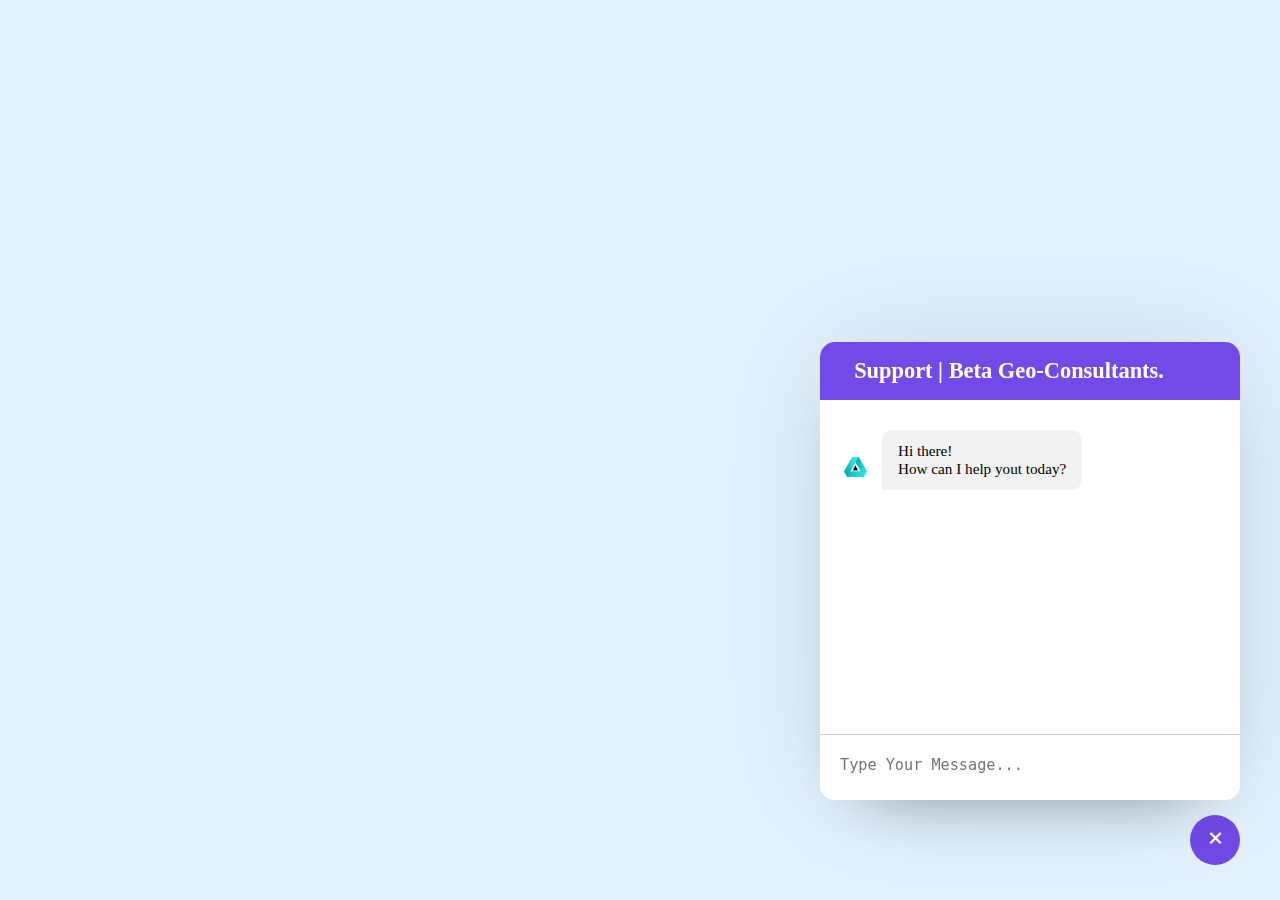
==== chatbot.html @ cc0cf4b5 "Cgatbt HTML CSS JavaScript" ====
<!DOCTYPE html>
<html lang="en">
<head>
    <meta charset="UTF-8">
    <meta name="viewport" content="width=device-width, initial-scale=1.0">
    <title>Document</title>
    <script src="script.js" defer></script>
    <link rel="stylesheet" href="chatbot.css">
    <link rel="stylesheet" href="https://cdn.jsdelivr.net/npm/boxicons@latest/css/boxicons.min.css">
</head>
<body class="show-chatbot">
    <button class="chatbot-toggler">
        <span><i class='bx bx-chat'></i></span>
        <span><i class='bx bx-x'></i></span>
    </button>
    <div class="chatbot">
        <header>
            <h2>Support | Beta Geo-Consultants.</h2>
            <span><i class='bx bx-x'></i></span>
        </header>
        <ul class="chatbox">
            <li class="chat incoming">
                <span class="material-symbols-outlines"><img src="logo1.png" alt=""></span>
                <p>Hi there! <br> How can I help yout today?</p>
            </li>
        </ul>
        <div class="chat-input">
            <textarea placeholder="Type Your Message..." required></textarea>
            <span id="send-btn" class="material-symbols-outlined"><i class='bx bx-send'></i></span>
        </div>
    </div>
</body>
</html>
---- chatbot.css ----
*{
    margin: 0;
    padding: 0;
    box-sizing: border-box;
}

body{
    background: #E3F2FD;
}

.chatbot{
    position: fixed;
    right: 40px;
    bottom: 100px;
    width: 420px;
    transform: scale(0.5);
    opacity: 0;
    pointer-events: none;
    overflow: hidden;
    background: #fff;
    border-radius: 15px;
    box-shadow: 0 0 128px 0 rgba(0, 0, 0, 0.1), 
            0 32px 64px -48px rgba(0, 0, 0, 0.5);
}

.show-chatbot .chatbot{
    transform: scale(1);
    opacity: 1;
    pointer-events: auto;
}

.chatbot header{
    background: #724ae8;
    padding: 16px 0;
    text-align: center;
}

.chatbot header h2{
    color: #fff;
    font-size: 1.4rem;
    width: 90%;
}

.chatbot header span{
    position: absolute;
    right: 15px;
    top: 33px;
    font-size: 25px;
    color: #fff;
    cursor: pointer;
    display: none;
    transform: translateY(-50%);
    padding-left: 10px;
}

.chatbot .chatbox{
    height: 400px;
    overflow-y: auto;
    padding: 30px 20px 70px;
}

.chatbox .chat{
    display: flex;
}

.chatbox .incoming span{
    height: 32px;
    width: 32px;
    color: #fff;
    align-self: flex-end;
    background: #724ae8;
    text-align: center;
    line-height: 32px;
    border-radius: 4px;
    margin: 0 10px 7px 0;
}

.chatbox .incoming span img{
    width: 100%;
    height: 100%;
}

.chatbox .outgoing{
    margin: 20px 0;
    justify-content: flex-end;
}

.chatbox .chat p{
    color: #fff;
    max-width: 75%;
    padding: 12px 16px;
    border-radius: 10px 10px 0 10px;
    background: #724ae8;
    font-size: 0.95rem;
}

.chatbox .incoming p{
    color: #000;
    background: #f2f2f2;
    border-radius: 10px 10px 10px 0;
}

.chatbot .chat-input{
    position: absolute;
    bottom: 0;
    width: 100%;
    background: #fff;
    padding: 5px 20px;
    border-top: 1px solid #ccc;
    display: flex;
    gap: 5px;
}

.chat-input textarea{
    height: 55px;
    width: 100%;
    border: none;
    outline: none;
    font-size: 0.95rem;
    resize: none;
    padding: 16px 15px 16px 0;
}

.chat-input span{
    align-self: flex-end;
    height: 55px;
    line-height: 55px;
    color: #724ae8;
    font-size: 1.35rem;
    cursor: pointer;
    visibility: hidden;
}

.chat-input textarea:valid ~ span{
    visibility: visible;
}

/* The Open and close button */
.chatbot-toggler{
    position: fixed;
    right: 40px;
    bottom: 35px;
    height: 50px;
    width: 50px;
    color: #fff;
    background: #724ae8;
    border: none;
    outline: none;
    border-radius: 50%;
    display: flex;
    justify-content: center;
    align-items: center;
}

.chatbot-toggler span{
    position: absolute;
    font-size: 25px;
}

.show-chatbot .chatbot-toggler span:first-child,
.chatbot-toggler span:last-child{
    opacity: 0;
}

.show-chatbot .chatbot-toggler span:last-child{
    opacity: 1;
}

@media (max-width:490px){
    .chatbot{
        right: 0;
        bottom: 0;
        width: 100%;
        height: 100%;
        border-radius: 0;
    }

    .chatbot .chatbox{
        width: 90%;
    }

    .chatbot header span{
        display: block;
    }
}
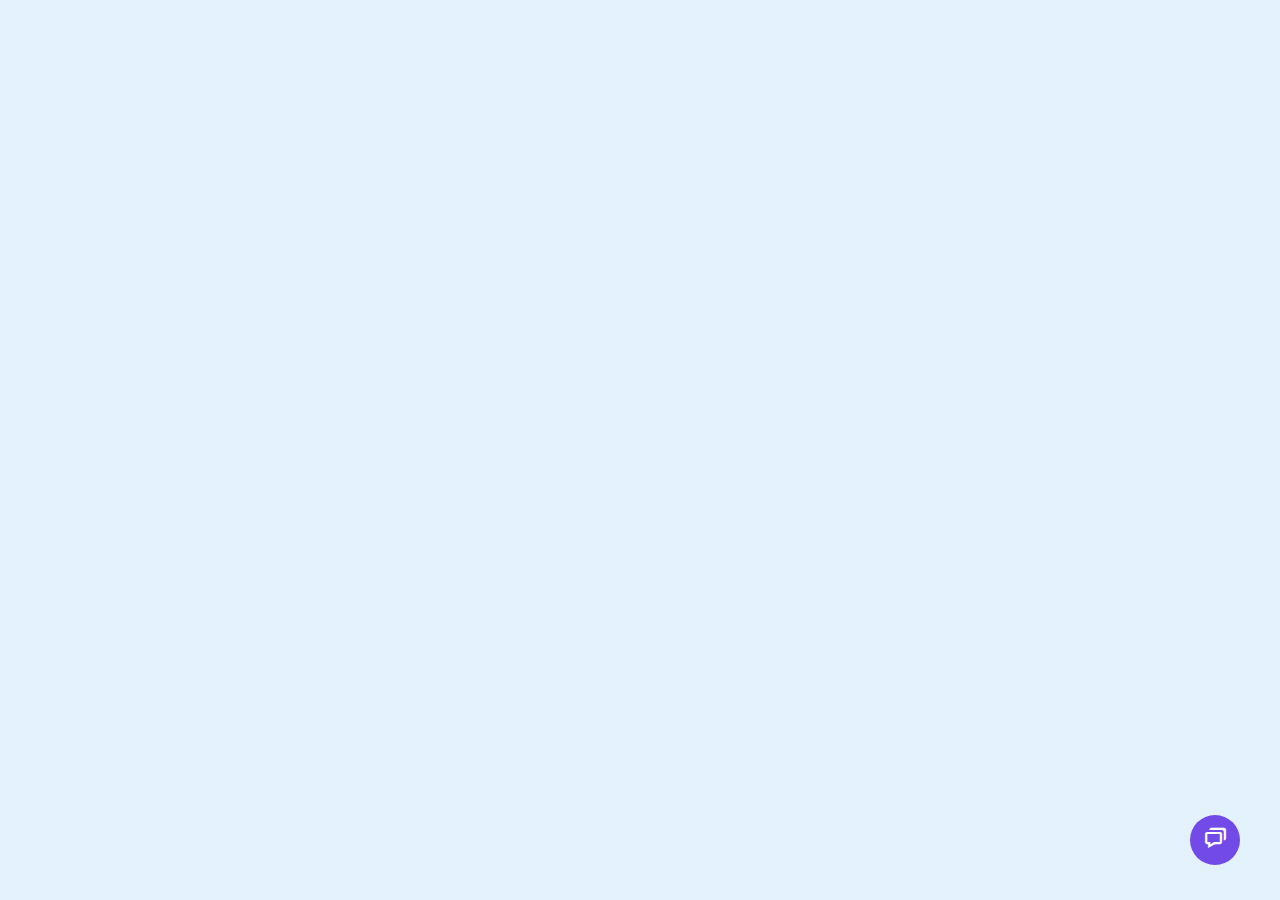
==== commit 3c6b416e: "Completed the chatbot  project" ====
--- a/chatbot.html
+++ b/chatbot.html
@@ -8,7 +8,7 @@
     <link rel="stylesheet" href="chatbot.css">
     <link rel="stylesheet" href="https://cdn.jsdelivr.net/npm/boxicons@latest/css/boxicons.min.css">
 </head>
-<body class="show-chatbot">
+<body>
     <button class="chatbot-toggler">
         <span><i class='bx bx-chat'></i></span>
         <span><i class='bx bx-x'></i></span>
@@ -16,7 +16,7 @@
     <div class="chatbot">
         <header>
             <h2>Support | Beta Geo-Consultants.</h2>
-            <span><i class='bx bx-x'></i></span>
+            <span><i class='bx bx-x' id="close-btn"></i></span>
         </header>
         <ul class="chatbox">
             <li class="chat incoming">
--- a/chatbot.css
+++ b/chatbot.css
@@ -17,10 +17,12 @@
     opacity: 0;
     pointer-events: none;
     overflow: hidden;
+    transform-origin: bottom right;
     background: #fff;
     border-radius: 15px;
     box-shadow: 0 0 128px 0 rgba(0, 0, 0, 0.1), 
             0 32px 64px -48px rgba(0, 0, 0, 0.5);
+    transition: all 0.1s ease;
 }
 
 .show-chatbot .chatbot{
@@ -56,7 +58,7 @@
 .chatbot .chatbox{
     height: 400px;
     overflow-y: auto;
-    padding: 30px 20px 70px;
+    padding: 30px 20px 100px;
 }
 
 .chatbox .chat{
@@ -88,6 +90,7 @@
 .chatbox .chat p{
     color: #fff;
     max-width: 75%;
+    white-space: pre-wrap;
     padding: 12px 16px;
     border-radius: 10px 10px 0 10px;
     background: #724ae8;
@@ -150,8 +153,12 @@
     display: flex;
     justify-content: center;
     align-items: center;
+    transition: all 0.2s ease;
 }
 
+.show-chatbot .chatbot-toggler{
+    transform: rotate(90deg);
+}
 .chatbot-toggler span{
     position: absolute;
     font-size: 25px;
